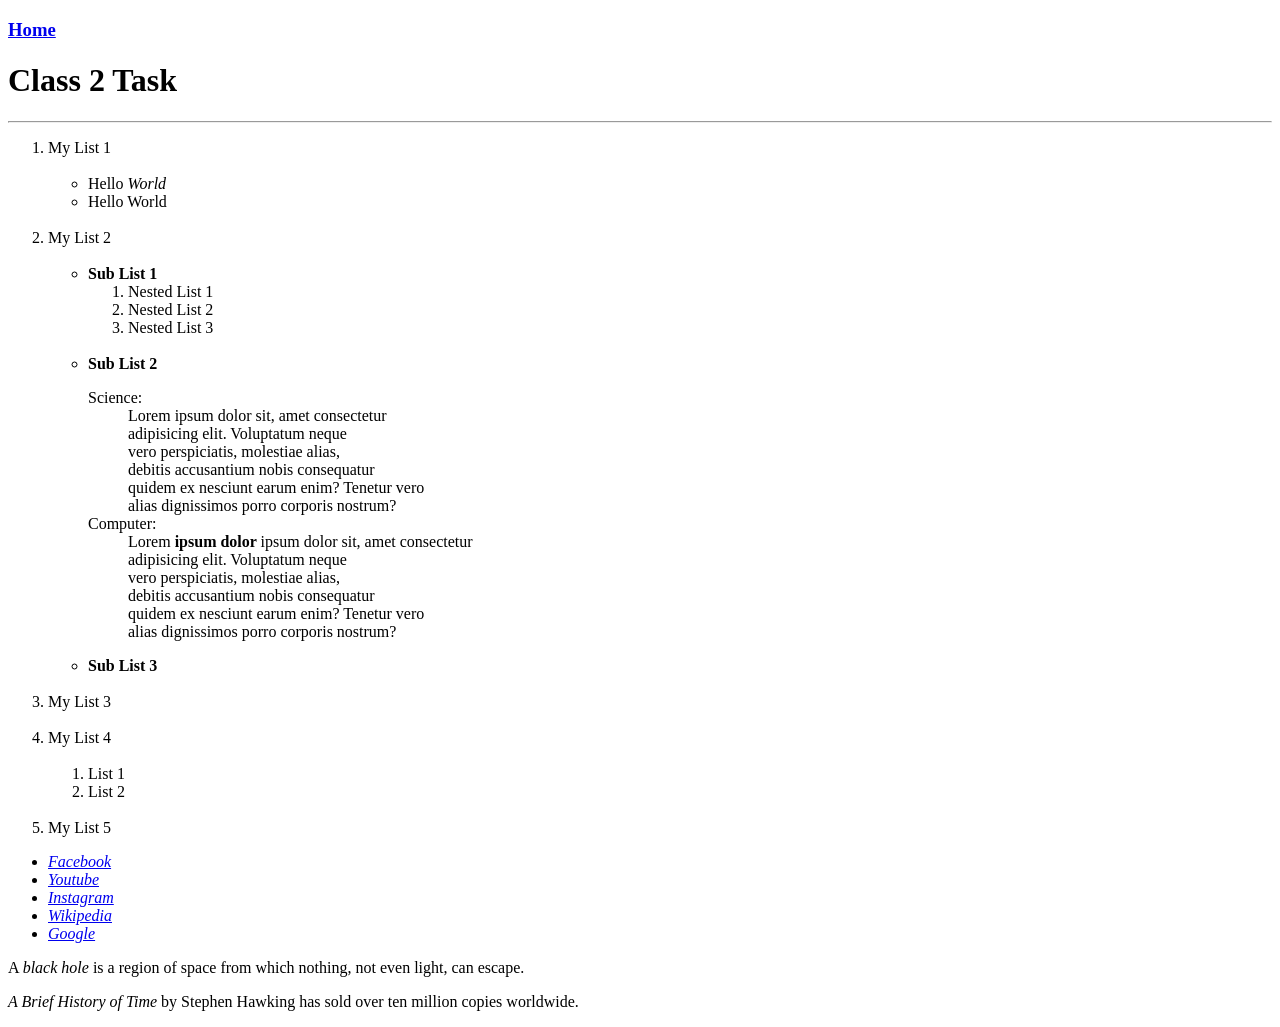
==== Class 2/index.html @ 3919b2f7 "first commit" ====
<!DOCTYPE html>
<html lang="en">

<head>
    <meta charset="UTF-8">
    <meta name="viewport" content="width=device-width, initial-scale=1.0">
    <title>CLASS 2</title>
</head>
<!-- cltr+? is used to make any line/code into comment -->
<!-- alt+shift+F it is used to format a pragraph because a paragraph can 
 be written in a single line which will appear in editor as a single line -->

<body>

    <h3><a href="contact.html">Home</a></h3>


    <!-- <ul>
            <li><b><u><i>Iqbal</i></u> </b></li>
            <li><b><u>Zafar</u></b></li>
            <li><b><u>Uzma</u></b></li>
            <li> <b><u>Naziya</u></b></li>
        </ul> -->

    <!-- <ol>
        <li>My List1</li>
        <ul>
            <li>Hello World</li>
        </ul>
        <ul>
            <li>Hello World</li>
        </ul>
        <li>My List 2</li>
        <ul>
            <li>Sub List1</li>
            <ol>
                <li>Ordered List 1</li>
                <li>Ordered List 2</li>
                <li>Ordered List 3</li>
            </ol>
            <li>Sub List2</li>
                <ol><dl>
                    <dt><b>Science:</b></dt>
                    <dd>
                        Lorem, ipsum dolor sit amet consectetur adipisicing elit. Sed est atque velit voluptate modi
                        illum neque pariatur officia nulla laudantium! In sequi mollitia deserunt quisquam aliquam nam
                        quas amet sunt!
                    </dd>
                    <dt><b>Computer Science:</b></dt>
                    <dd>
                        Lorem, ipsum dolor sit amet consectetur adipisicing elit. Sed est atque velit voluptate modi
                        illum neque pariatur officia nulla laudantium! In sequi mollitia deserunt quisquam aliquam nam
                        quas amet sunt!
                    </dd>

                </dl>
                </ol>
                <li>Sub List3</li>
        </ul>
        <li>My List 3</li>
    </ol> -->


    <h1>Class 2 Task</h1>
    <hr>

    <ol>
        <li>My List 1</li>
        <br>
        <ul>
            <li>Hello <em>World</em> </li>
            <li>Hello World</li>
        </ul>
        <br>
        <li>My List 2</li>
        <br>
        <ul>
            <li><b>Sub List 1</b></li>
            <ol>
                <li>Nested List 1</li>
                <li>Nested List 2</li>
                <li>Nested List 3</li>
            </ol>
            <br>
            <li><b>Sub List 2</b></li>
            
                        <dl>
                <dt>  Science:</dt>
                <dd>
                    Lorem ipsum dolor sit, amet consectetur 
                    <br>adipisicing elit. Voluptatum neque <br>
                    vero perspiciatis, molestiae alias, <br>
                    debitis accusantium nobis consequatur <br>
                    quidem ex nesciunt earum enim? Tenetur vero <br>
                    alias dignissimos porro corporis nostrum?
                </dd>
                
                <dt>Computer:</dt>
                <dd>
                    Lorem <strong>
                        ipsum dolor
                    </strong> ipsum dolor sit, amet consectetur 
                    <br>adipisicing elit. Voluptatum neque <br>
                    vero perspiciatis, molestiae alias, <br>
                    debitis accusantium nobis consequatur <br>
                    quidem ex nesciunt earum enim? Tenetur vero <br>
                    alias dignissimos porro corporis nostrum?
                </dd>
            </dl>
            
            <li><b>Sub List 3</b></li>
        </ul>
        <br>
        <li>My List 3</li>
        <br>
        <li>My List 4</li>
        <br>
        <ol>
            <li>List 1</li>
            <li>List 2</li>
        </ol>
        <br>
        <li>My List 5</li>
    </ol>
<!-- 
    <p><abbr title="Professor">Prof</abbr> Stephen
Hawking is a theoretical physicist and
cosmologist.</p>

<p><acronym title="National Aeronautics and Space
Administration">NASA</acronym> do some crazy
space stuff.</p> -->

<!-- <h1><b>Links Practical</b></h1> -->
<!-- <h1>================</h1> -->
<!-- <a target="_blank" href="https://www.facebook.com"><u>Facebook</u></a><br> -->
<!-- <a href="https://www.youtube.com"><u><i>youtube</u></i></a> -->

<ul>
<li><a target="_blank" href="https://www.facebook.com"><i>Facebook</i></a></li>
<li><a target="_blank" href="https://www.youtube.com"><i>Youtube</i></a></li>
<li><a target="_blank" href="https://www.instagram.com"><i>Instagram</i></a></li>
<li><a target="_parent" href="https://www.wikipedia.com"><i>Wikipedia</i></a></li>
<li><a href="https://www.google.com"><i>Google</i></a></li>


</ul>
<p>A <dfn>black hole</dfn> is a region of space from
which nothing, not even light, can escape.</p>
<p><cite>A Brief History of Time</cite> by Stephen
Hawking has sold over ten million copies
worldwide.</p>

</body>

</html>
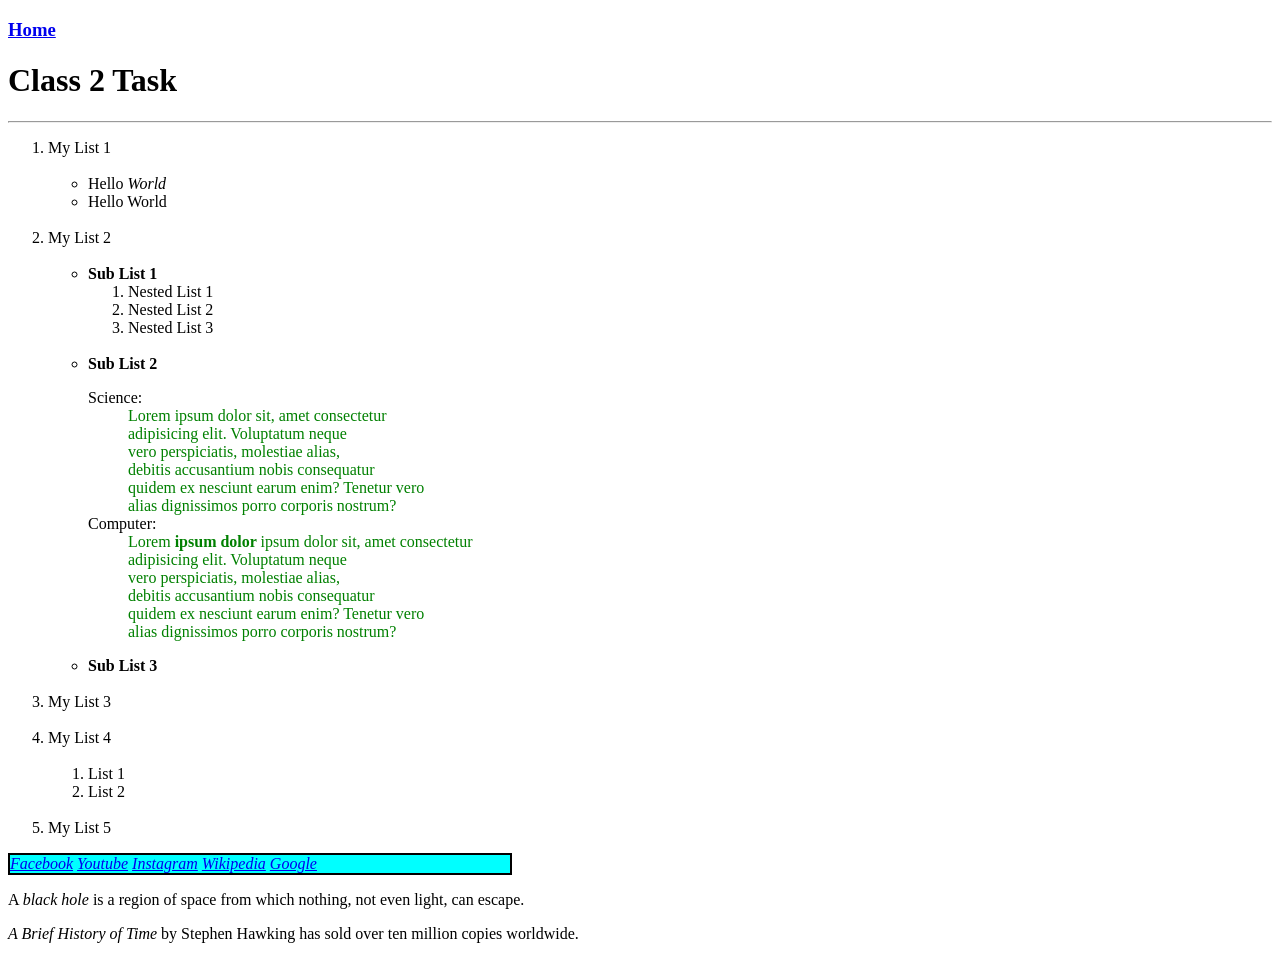
==== commit 820689a4: "11Jul" ====
--- a/Class 2/index.html
+++ b/Class 2/index.html
@@ -5,6 +5,15 @@
     <meta charset="UTF-8">
     <meta name="viewport" content="width=device-width, initial-scale=1.0">
     <title>CLASS 2</title>
+
+    <style>
+        dd{
+            color: green;
+        }
+        div{
+            background-color: aqua;
+        }
+    </style>
 </head>
 <!-- cltr+? is used to make any line/code into comment -->
 <!-- alt+shift+F it is used to format a pragraph because a paragraph can 
@@ -12,7 +21,7 @@
 
 <body>
 
-    <h3><a href="contact.html">Home</a></h3>
+    <h3 id="Home"><a href="contact.html">Home</a></h3>
 
 
     <!-- <ul>
@@ -68,8 +77,8 @@
         <li>My List 1</li>
         <br>
         <ul>
-            <li>Hello <em>World</em> </li>
-            <li>Hello World</li>
+            <li style="color: black;">Hello <em>World</em> </li>
+            <li >Hello World</li>
         </ul>
         <br>
         <li>My List 2</li>
@@ -136,15 +145,15 @@
 <!-- <a target="_blank" href="https://www.facebook.com"><u>Facebook</u></a><br> -->
 <!-- <a href="https://www.youtube.com"><u><i>youtube</u></i></a> -->
 
-<ul>
-<li><a target="_blank" href="https://www.facebook.com"><i>Facebook</i></a></li>
-<li><a target="_blank" href="https://www.youtube.com"><i>Youtube</i></a></li>
-<li><a target="_blank" href="https://www.instagram.com"><i>Instagram</i></a></li>
-<li><a target="_parent" href="https://www.wikipedia.com"><i>Wikipedia</i></a></li>
-<li><a href="https://www.google.com"><i>Google</i></a></li>
+<div  style="width: 500px; border: 2px solid black;"  >
+<a  href="https://www.facebook.com"><i>Facebook</i></a>
+<a target="_blank" href="https://www.youtube.com"><i>Youtube</i></a>
+<a target="_blank" href="https://www.instagram.com"><i>Instagram</i></a>
+<a target="_parent" href="#Home"><i>Wikipedia</i></a>
+<a href="https://www.google.com"><i>Google</i></a>
+</div>
 
 
-</ul>
 <p>A <dfn>black hole</dfn> is a region of space from
 which nothing, not even light, can escape.</p>
 <p><cite>A Brief History of Time</cite> by Stephen
